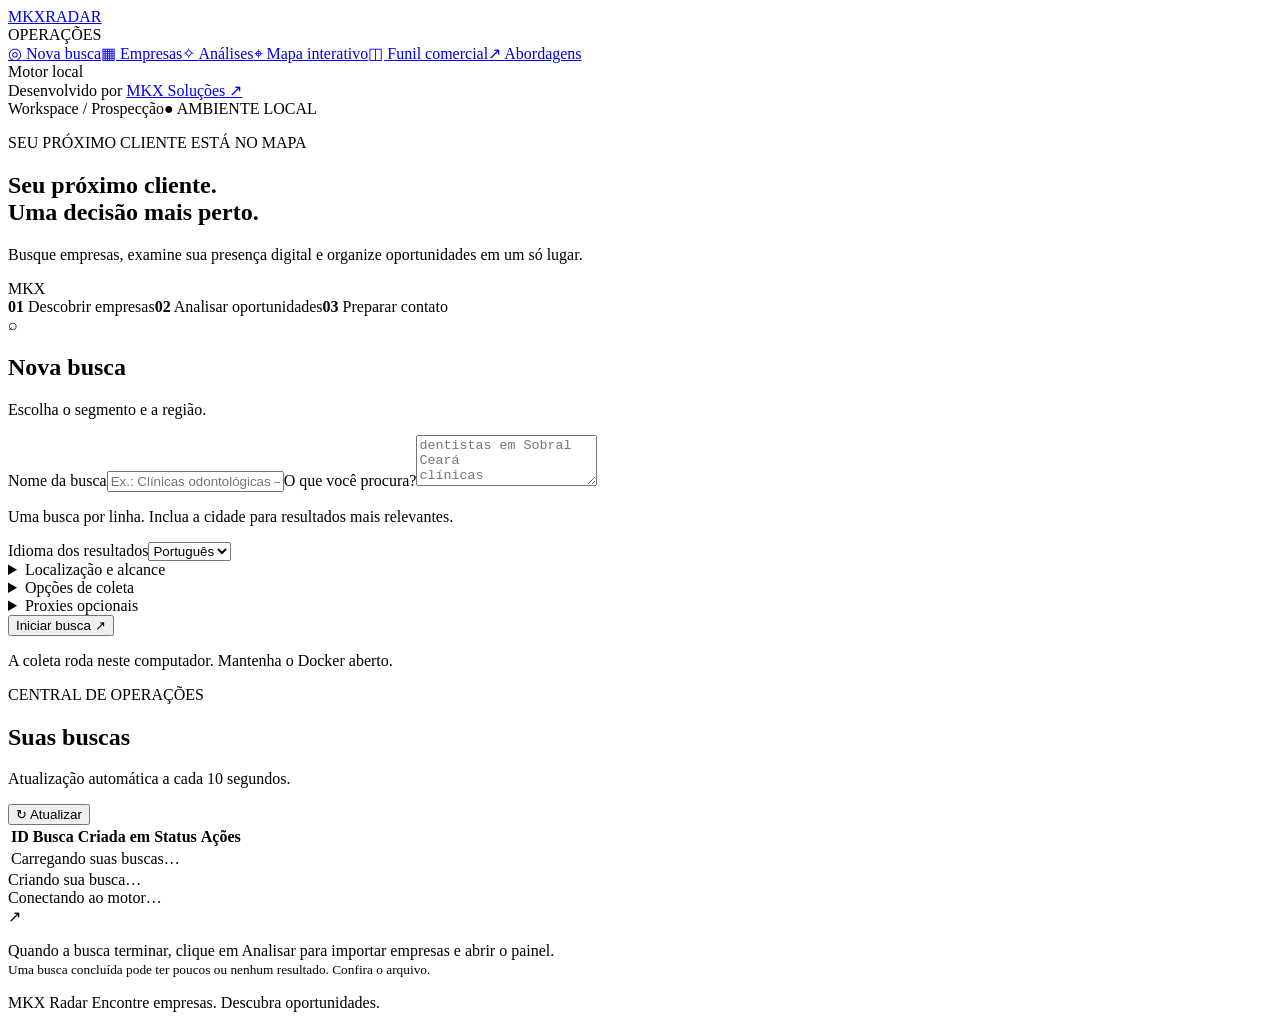
==== mkx/index.html @ 99bec4f0 "v.2" ====
<!doctype html>
<html lang="pt-BR"><head><meta charset="utf-8"><meta name="viewport" content="width=device-width,initial-scale=1"><meta name="htmx-config" content='{"useTemplateFragments":true}'><title>MKX Radar | Prospecção local</title><link rel="stylesheet" href="/mkx-static/style.css"><script src="/mkx-static/vendor/htmx.min.js" defer></script><script src="/mkx-static/app.js" defer></script><link rel="stylesheet" href="/mkx-static/premium.css"></head>
<body><div class="shell"><aside class="rail"><a class="brand" href="/" aria-label="MKX Radar"><span class="radar-mark"><i></i></span><span>MKX<span class="brand-sub">RADAR</span></span></a><div class="rail-label">OPERAÇÕES</div><a class="nav" href="/">◎ <span>Nova busca</span></a><a class="nav" href="/empresas">▦ <span>Empresas</span></a><a class="nav" href="/empresas?view=analysis">✧ <span>Análises</span></a><a class="nav" href="/empresas?view=map">⌖ <span>Mapa interativo</span></a><a class="nav" href="/empresas?view=crm">◫ <span>Funil comercial</span></a><a class="nav" href="/empresas?view=outreach">↗ <span>Abordagens</span></a><div class="rail-bottom"><span class="online-dot"></span> Motor local<div class="credit">Desenvolvido por <a href="https://mkxsolucoes.com" target="_blank" rel="noopener noreferrer">MKX Soluções ↗</a></div></div></aside>
<div class="workspace"><header><span class="breadcrumb">Workspace <span>/</span> Prospecção</span><span class="local-badge">● AMBIENTE LOCAL</span></header><main><section class="hero"><div><p class="eyebrow">SEU PRÓXIMO CLIENTE ESTÁ NO MAPA</p><h1>Seu próximo cliente.<br><span>Uma decisão mais perto.</span></h1><p class="hero-copy">Busque empresas, examine sua presença digital e organize oportunidades em um só lugar.</p></div><div class="hero-radar" aria-hidden="true"><div></div><i></i><b></b><em></em><span>MKX</span></div></section>
<div class="operation-strip"><span><b>01</b> Descobrir empresas</span><span><b>02</b> Analisar oportunidades</span><span><b>03</b> Preparar contato</span></div><div class="dashboard"><section class="panel search-panel"><div class="panel-heading"><span class="icon-chip">⌕</span><div><h2>Nova busca</h2><p>Escolha o segmento e a região.</p></div></div><div id="error-container" class="error-message" role="alert" aria-live="assertive"></div><div id="success-message" class="success-message" role="status"></div>
<form id="search-form" hx-post="/scrape" hx-target="#job-tbody" hx-swap="outerHTML" hx-indicator="#spinner"><label for="name">Nome da busca</label><input id="name" name="name" required maxlength="160" placeholder="Ex.: Clínicas odontológicas — Sobral"><label for="keywords">O que você procura?</label><textarea id="keywords" name="keywords" required rows="3" placeholder="dentistas em Sobral Ceará&#10;clínicas odontológicas em Sobral"></textarea><p class="field-hint">Uma busca por linha. Inclua a cidade para resultados mais relevantes.</p><label for="lang">Idioma dos resultados</label><select id="lang" name="lang"><option value="pt">Português</option><option value="en">Inglês</option><option value="es">Espanhol</option><option value="fr">Francês</option><option value="de">Alemão</option><option value="it">Italiano</option></select>
<details><summary>Localização e alcance</summary><div class="detail-content"><label for="zoom">Zoom do mapa</label><input id="zoom" name="zoom" type="number" min="0" max="21" value="15"><div class="two-fields"><div><label for="latitude">Latitude</label><input id="latitude" name="latitude" type="number" step="any" placeholder="Opcional"></div><div><label for="longitude">Longitude</label><input id="longitude" name="longitude" type="number" step="any" placeholder="Opcional"></div></div><label for="radius">Raio no modo rápido (metros)</label><input id="radius" name="radius" type="number" min="1" value="10000"></div></details>
<details><summary>Opções de coleta</summary><div class="detail-content"><label for="depth">Profundidade da busca</label><input id="depth" name="depth" type="number" min="1" max="1000" value="1"><p class="field-hint">Mais rolagens podem trazer mais empresas e aumentar o tempo de coleta.</p><label class="check-row"><input name="email" type="checkbox"><span>Buscar e-mails nos sites<small>Leva mais tempo; depende de cada site.</small></span></label><label class="check-row"><input name="fastmode" type="checkbox"><span>Modo rápido · beta<small>Requer latitude e longitude. Coleta menos campos.</small></span></label><label for="maxtime">Tempo máximo</label><input id="maxtime" name="maxtime" required value="10m" placeholder="Ex.: 10m"><p class="field-hint">Use m para minutos ou h para horas.</p></div></details>
<details><summary>Proxies opcionais</summary><div class="detail-content"><label for="proxies">Um endereço por linha</label><textarea id="proxies" name="proxies" rows="3" placeholder="http://usuario:senha@servidor:porta"></textarea><p class="field-hint">HTTP, HTTPS ou SOCKS5. Deixe vazio no primeiro teste.</p></div></details><button class="primary-button" type="submit">Iniciar busca <span>↗</span></button><p class="submit-note">A coleta roda neste computador. Mantenha o Docker aberto.</p></form></section>
<section class="panel results-panel"><div class="results-heading"><div><p class="eyebrow">CENTRAL DE OPERAÇÕES</p><h2>Suas buscas</h2><p>Atualização automática a cada 10 segundos.</p></div><button class="button" hx-get="/jobs" hx-target="#job-tbody" hx-swap="outerHTML">↻ Atualizar</button></div><div class="table-wrap"><table><thead><tr><th>ID</th><th>Busca</th><th>Criada em</th><th>Status</th><th>Ações</th></tr></thead><tbody id="job-tbody" hx-get="/jobs" hx-trigger="load" hx-swap="outerHTML"><tr><td colspan="5" class="empty">Carregando suas buscas…</td></tr></tbody></table></div><div id="spinner" class="htmx-indicator"><span class="scan-line"></span> Criando sua busca…</div><div id="live-status" class="live-status" role="status">Conectando ao motor…</div><div id="pagination-container"></div><div class="results-note"><span>↗</span><p>Quando a busca terminar, clique em Analisar para importar empresas e abrir o painel.<br><small>Uma busca concluída pode ter poucos ou nenhum resultado. Confira o arquivo.</small></p></div></section></div><footer>MKX Radar <span>Encontre empresas. Descubra oportunidades.</span></footer></main></div></div><div id="map-modal-container"></div></body></html>
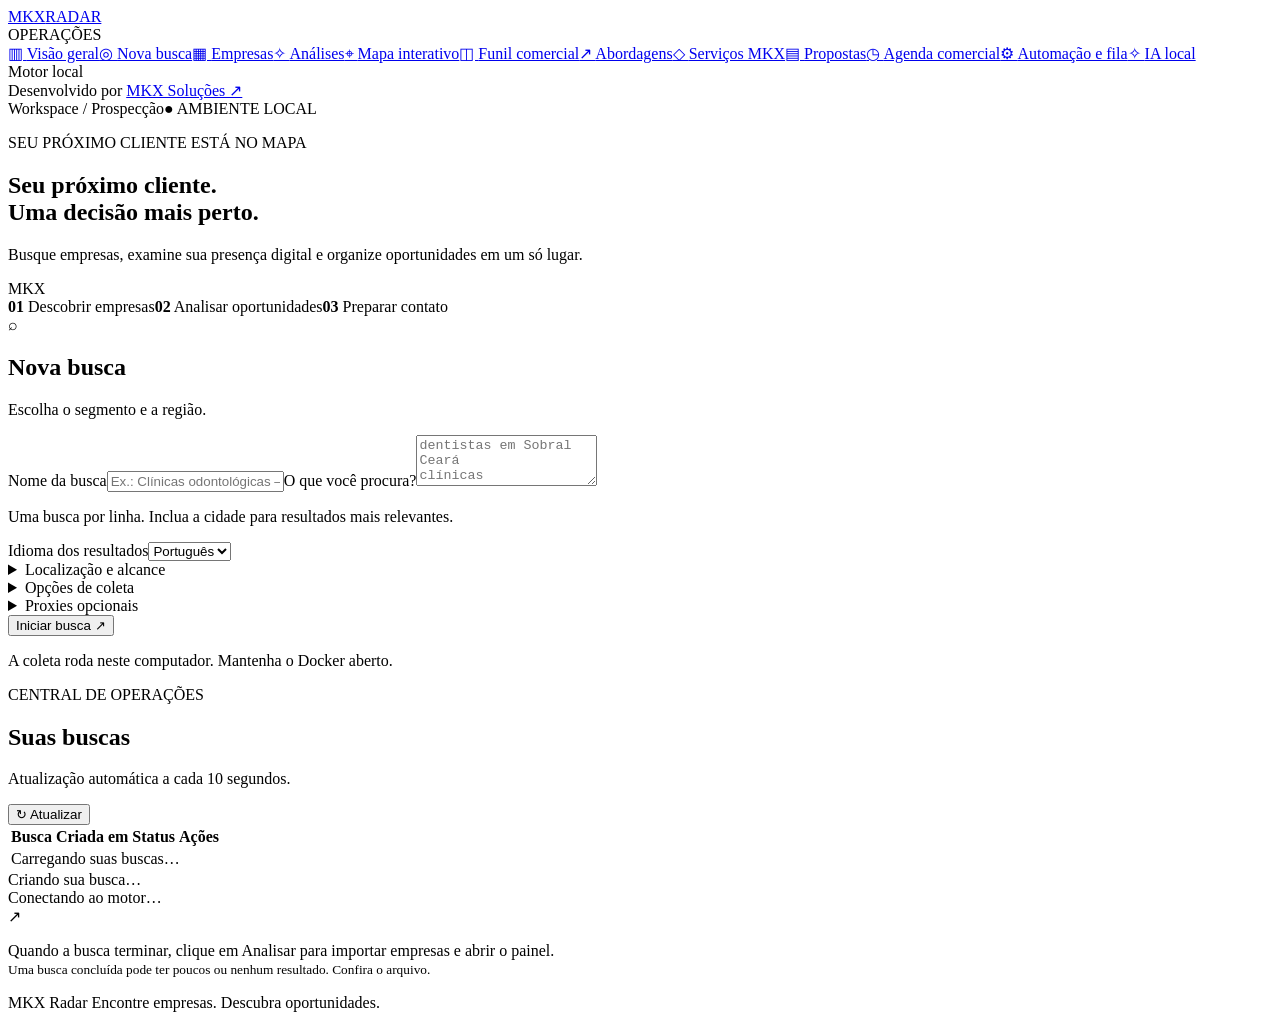
==== commit b156da98: "v3" ====
--- a/mkx/index.html
+++ b/mkx/index.html
@@ -1,10 +1,10 @@
 <!doctype html>
 <html lang="pt-BR"><head><meta charset="utf-8"><meta name="viewport" content="width=device-width,initial-scale=1"><meta name="htmx-config" content='{"useTemplateFragments":true}'><title>MKX Radar | Prospecção local</title><link rel="stylesheet" href="/mkx-static/style.css"><script src="/mkx-static/vendor/htmx.min.js" defer></script><script src="/mkx-static/app.js" defer></script><link rel="stylesheet" href="/mkx-static/premium.css"></head>
-<body><div class="shell"><aside class="rail"><a class="brand" href="/" aria-label="MKX Radar"><span class="radar-mark"><i></i></span><span>MKX<span class="brand-sub">RADAR</span></span></a><div class="rail-label">OPERAÇÕES</div><a class="nav" href="/">◎ <span>Nova busca</span></a><a class="nav" href="/empresas">▦ <span>Empresas</span></a><a class="nav" href="/empresas?view=analysis">✧ <span>Análises</span></a><a class="nav" href="/empresas?view=map">⌖ <span>Mapa interativo</span></a><a class="nav" href="/empresas?view=crm">◫ <span>Funil comercial</span></a><a class="nav" href="/empresas?view=outreach">↗ <span>Abordagens</span></a><div class="rail-bottom"><span class="online-dot"></span> Motor local<div class="credit">Desenvolvido por <a href="https://mkxsolucoes.com" target="_blank" rel="noopener noreferrer">MKX Soluções ↗</a></div></div></aside>
+<body><div class="shell"><aside class="rail"><a class="brand" href="/" aria-label="MKX Radar"><span class="radar-mark"><i></i></span><span>MKX<span class="brand-sub">RADAR</span></span></a><div class="rail-label">OPERAÇÕES</div><a class="nav" href="/resultados">▥ <span>Visão geral</span></a><a class="nav" href="/">◎ <span>Nova busca</span></a><a class="nav" href="/empresas">▦ <span>Empresas</span></a><a class="nav" href="/empresas?view=analysis">✧ <span>Análises</span></a><a class="nav" href="/empresas?view=map">⌖ <span>Mapa interativo</span></a><a class="nav" href="/empresas?view=crm">◫ <span>Funil comercial</span></a><a class="nav" href="/relacionamento?view=outreach">↗ <span>Abordagens</span></a><a class="nav" href="/comercial?view=services">◇ <span>Serviços MKX</span></a><a class="nav" href="/comercial">▤ <span>Propostas</span></a><a class="nav" href="/relacionamento">◷ <span>Agenda comercial</span></a><a class="nav" href="/automacoes">⚙ <span>Automação e fila</span></a><a class="nav" href="/ia-local">✧ <span>IA local</span></a><div class="rail-bottom"><span class="online-dot"></span> Motor local<div class="credit">Desenvolvido por <a href="https://mkxsolucoes.com" target="_blank" rel="noopener noreferrer">MKX Soluções ↗</a></div></div></aside>
 <div class="workspace"><header><span class="breadcrumb">Workspace <span>/</span> Prospecção</span><span class="local-badge">● AMBIENTE LOCAL</span></header><main><section class="hero"><div><p class="eyebrow">SEU PRÓXIMO CLIENTE ESTÁ NO MAPA</p><h1>Seu próximo cliente.<br><span>Uma decisão mais perto.</span></h1><p class="hero-copy">Busque empresas, examine sua presença digital e organize oportunidades em um só lugar.</p></div><div class="hero-radar" aria-hidden="true"><div></div><i></i><b></b><em></em><span>MKX</span></div></section>
 <div class="operation-strip"><span><b>01</b> Descobrir empresas</span><span><b>02</b> Analisar oportunidades</span><span><b>03</b> Preparar contato</span></div><div class="dashboard"><section class="panel search-panel"><div class="panel-heading"><span class="icon-chip">⌕</span><div><h2>Nova busca</h2><p>Escolha o segmento e a região.</p></div></div><div id="error-container" class="error-message" role="alert" aria-live="assertive"></div><div id="success-message" class="success-message" role="status"></div>
 <form id="search-form" hx-post="/scrape" hx-target="#job-tbody" hx-swap="outerHTML" hx-indicator="#spinner"><label for="name">Nome da busca</label><input id="name" name="name" required maxlength="160" placeholder="Ex.: Clínicas odontológicas — Sobral"><label for="keywords">O que você procura?</label><textarea id="keywords" name="keywords" required rows="3" placeholder="dentistas em Sobral Ceará&#10;clínicas odontológicas em Sobral"></textarea><p class="field-hint">Uma busca por linha. Inclua a cidade para resultados mais relevantes.</p><label for="lang">Idioma dos resultados</label><select id="lang" name="lang"><option value="pt">Português</option><option value="en">Inglês</option><option value="es">Espanhol</option><option value="fr">Francês</option><option value="de">Alemão</option><option value="it">Italiano</option></select>
 <details><summary>Localização e alcance</summary><div class="detail-content"><label for="zoom">Zoom do mapa</label><input id="zoom" name="zoom" type="number" min="0" max="21" value="15"><div class="two-fields"><div><label for="latitude">Latitude</label><input id="latitude" name="latitude" type="number" step="any" placeholder="Opcional"></div><div><label for="longitude">Longitude</label><input id="longitude" name="longitude" type="number" step="any" placeholder="Opcional"></div></div><label for="radius">Raio no modo rápido (metros)</label><input id="radius" name="radius" type="number" min="1" value="10000"></div></details>
 <details><summary>Opções de coleta</summary><div class="detail-content"><label for="depth">Profundidade da busca</label><input id="depth" name="depth" type="number" min="1" max="1000" value="1"><p class="field-hint">Mais rolagens podem trazer mais empresas e aumentar o tempo de coleta.</p><label class="check-row"><input name="email" type="checkbox"><span>Buscar e-mails nos sites<small>Leva mais tempo; depende de cada site.</small></span></label><label class="check-row"><input name="fastmode" type="checkbox"><span>Modo rápido · beta<small>Requer latitude e longitude. Coleta menos campos.</small></span></label><label for="maxtime">Tempo máximo</label><input id="maxtime" name="maxtime" required value="10m" placeholder="Ex.: 10m"><p class="field-hint">Use m para minutos ou h para horas.</p></div></details>
 <details><summary>Proxies opcionais</summary><div class="detail-content"><label for="proxies">Um endereço por linha</label><textarea id="proxies" name="proxies" rows="3" placeholder="http://usuario:senha@servidor:porta"></textarea><p class="field-hint">HTTP, HTTPS ou SOCKS5. Deixe vazio no primeiro teste.</p></div></details><button class="primary-button" type="submit">Iniciar busca <span>↗</span></button><p class="submit-note">A coleta roda neste computador. Mantenha o Docker aberto.</p></form></section>
-<section class="panel results-panel"><div class="results-heading"><div><p class="eyebrow">CENTRAL DE OPERAÇÕES</p><h2>Suas buscas</h2><p>Atualização automática a cada 10 segundos.</p></div><button class="button" hx-get="/jobs" hx-target="#job-tbody" hx-swap="outerHTML">↻ Atualizar</button></div><div class="table-wrap"><table><thead><tr><th>ID</th><th>Busca</th><th>Criada em</th><th>Status</th><th>Ações</th></tr></thead><tbody id="job-tbody" hx-get="/jobs" hx-trigger="load" hx-swap="outerHTML"><tr><td colspan="5" class="empty">Carregando suas buscas…</td></tr></tbody></table></div><div id="spinner" class="htmx-indicator"><span class="scan-line"></span> Criando sua busca…</div><div id="live-status" class="live-status" role="status">Conectando ao motor…</div><div id="pagination-container"></div><div class="results-note"><span>↗</span><p>Quando a busca terminar, clique em Analisar para importar empresas e abrir o painel.<br><small>Uma busca concluída pode ter poucos ou nenhum resultado. Confira o arquivo.</small></p></div></section></div><footer>MKX Radar <span>Encontre empresas. Descubra oportunidades.</span></footer></main></div></div><div id="map-modal-container"></div></body></html>+<section class="panel results-panel"><div class="results-heading"><div><p class="eyebrow">CENTRAL DE OPERAÇÕES</p><h2>Suas buscas</h2><p>Atualização automática a cada 10 segundos.</p></div><button class="button" hx-get="/jobs" hx-target="#job-tbody" hx-swap="outerHTML">↻ Atualizar</button></div><div class="table-wrap"><table><thead><tr><th>Busca</th><th>Criada em</th><th>Status</th><th>Ações</th></tr></thead><tbody id="job-tbody" hx-get="/jobs" hx-trigger="load" hx-swap="outerHTML"><tr><td colspan="4" class="empty">Carregando suas buscas…</td></tr></tbody></table></div><div id="spinner" class="htmx-indicator"><span class="scan-line"></span> Criando sua busca…</div><div id="live-status" class="live-status" role="status">Conectando ao motor…</div><div id="pagination-container"></div><div class="results-note"><span>↗</span><p>Quando a busca terminar, clique em Analisar para importar empresas e abrir o painel.<br><small>Uma busca concluída pode ter poucos ou nenhum resultado. Confira o arquivo.</small></p></div></section></div><footer>MKX Radar <span>Encontre empresas. Descubra oportunidades.</span></footer></main></div></div><div id="map-modal-container"></div></body></html>
